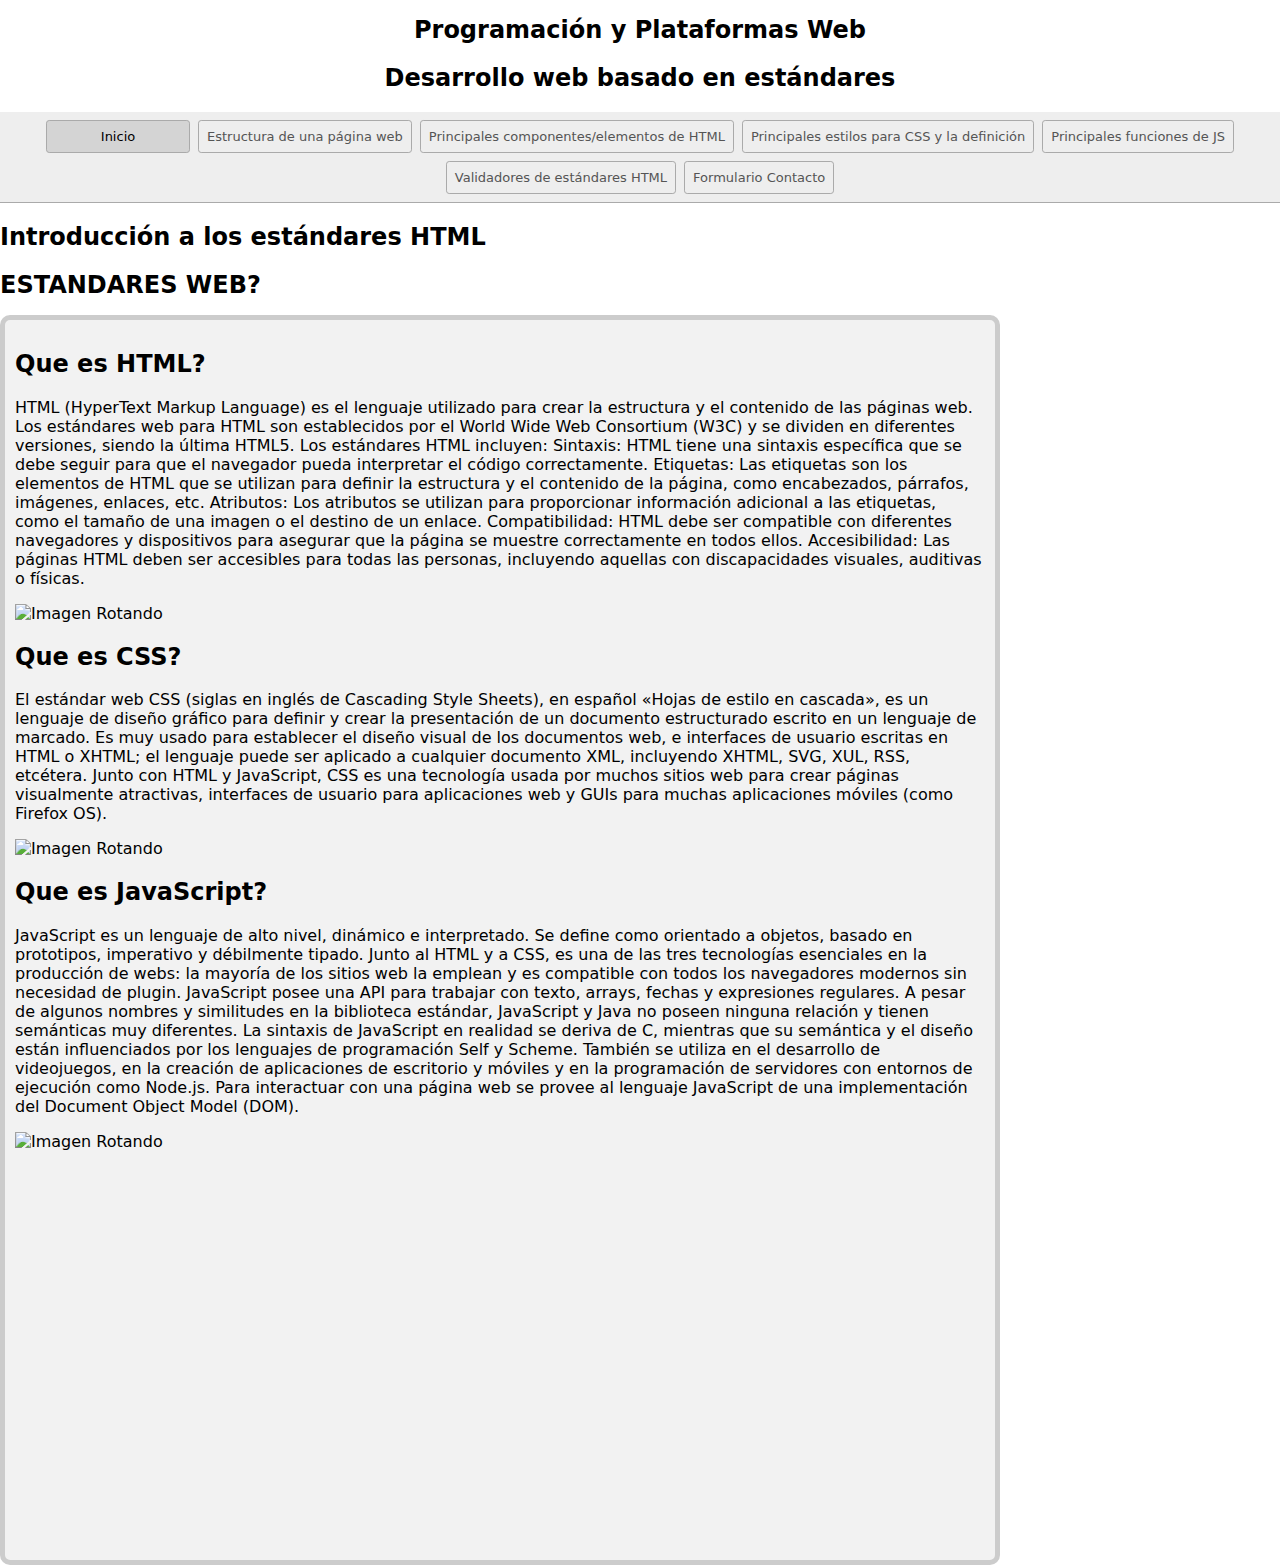
==== index.html @ 7dc9359d "estructura" ====
<!DOCTYPE html>
<html lang="en">

<head>
  <title>Practica 1</title>
  <meta charset="UTF-8" />
  <meta name="viewport" content="width=device-width" />

  <link rel="stylesheet" href="styles1.css" />
  <link rel="stylesheet" href="header_style.css" />
  <script type="module" src="script.js"></script>
</head>

<body>

  <header>
    <div class="header">
      <div class="title">
        <h1>Programación y Plataformas Web</h1>
        <h2>Desarrollo web basado en estándares</h2>
      </div>
      <div class="nav-bar">
        <nav>
          <a href="index.html" aria-current="page">Inicio</a>
          <a href="page1.html">Estructura de una página web</a>
          <a href="page2.html">Principales componentes/elementos de HTML</a>
          <a href="page3.html">Principales estilos para CSS y la definición</a>
          <a href="page4.html">Principales funciones de JS</a>
          <a href="page5.html">Validadores de estándares HTML</a>
          <a href="page6.html">Formulario Contacto</a>
        </nav>
      </div>

    </div>
  </header>

  <div class="content">
    <h2>Introducción a los estándares HTML</h2>

    <h1>ESTANDARES WEB?</h1>
    <div class="intro">

      <h2>Que es HTML?</h2>
      <p>HTML (HyperText Markup Language) es el lenguaje utilizado para crear la estructura y el contenido de las
        páginas web. Los estándares web para HTML son establecidos por el World Wide Web Consortium (W3C) y se dividen
        en diferentes versiones, siendo la última HTML5.

        Los estándares HTML incluyen:

        Sintaxis: HTML tiene una sintaxis específica que se debe seguir para que el navegador pueda interpretar el
        código correctamente.

        Etiquetas: Las etiquetas son los elementos de HTML que se utilizan para definir la estructura y el contenido de
        la página, como encabezados, párrafos, imágenes, enlaces, etc.

        Atributos: Los atributos se utilizan para proporcionar información adicional a las etiquetas, como el tamaño de
        una imagen o el destino de un enlace.

        Compatibilidad: HTML debe ser compatible con diferentes navegadores y dispositivos para asegurar que la página
        se muestre correctamente en todos ellos.

        Accesibilidad: Las páginas HTML deben ser accesibles para todas las personas, incluyendo aquellas con
        discapacidades visuales, auditivas o físicas.</p>
      <img id="imagen_html"
        src="https://upload.wikimedia.org/wikipedia/commons/thumb/6/61/HTML5_logo_and_wordmark.svg/2048px-HTML5_logo_and_wordmark.svg.png"
        alt="Imagen Rotando" />





      <h2>Que es CSS?</h2>
      <p>El estándar web CSS (siglas en inglés de Cascading Style Sheets), en español «Hojas de estilo en cascada», es
        un lenguaje de diseño gráfico para definir y crear la presentación de un documento estructurado escrito en un
        lenguaje de marcado. Es muy usado para establecer el diseño visual de los documentos web, e interfaces de
        usuario escritas en HTML o XHTML; el lenguaje puede ser aplicado a cualquier documento XML, incluyendo XHTML,
        SVG, XUL, RSS, etcétera. Junto con HTML y JavaScript, CSS es una tecnología
        usada por muchos sitios web para crear páginas visualmente atractivas,
        interfaces de usuario para aplicaciones web y GUIs para muchas aplicaciones móviles (como Firefox OS).</p>
      <img src="https://1000marcas.net/wp-content/uploads/2021/02/CSS-Logo-1024x580.png" alt="Imagen Rotando" />




      <h2>Que es JavaScript?</h2>
      <p>
        JavaScript es un lenguaje de alto nivel, dinámico e interpretado. Se define como orientado a objetos, basado en
        prototipos, imperativo y débilmente tipado. Junto al HTML y a CSS, es una de las tres tecnologías esenciales en
        la producción de webs: la mayoría de los sitios web la emplean y es compatible con todos los navegadores
        modernos sin necesidad de plugin. JavaScript posee una API para trabajar con texto, arrays, fechas y expresiones
        regulares.
        A pesar de algunos nombres y similitudes en la biblioteca estándar, JavaScript y Java no poseen ninguna relación
        y tienen semánticas muy diferentes. La sintaxis de JavaScript en realidad se deriva de C, mientras que su
        semántica y el diseño están influenciados por los lenguajes de programación Self y Scheme.
        También se utiliza en el desarrollo de videojuegos, en la creación de aplicaciones de escritorio y móviles y en
        la programación de servidores con entornos de ejecución como Node.js. Para interactuar con una página web se
        provee al lenguaje JavaScript de una implementación del Document Object Model (DOM).
      </p>
      <img src="https://1000marcas.net/wp-content/uploads/2020/11/JavaScript-logo.png" alt="Imagen Rotando" />

    </div>


  </div>


</body>

</html>
---- styles1.css ----
* {
  box-sizing: border-box;
}

body {
  margin: 0;
  font-family: system-ui, sans-serif;
  color: black;
  background-color: white;
}

.title{
  text-align: center;
}

nav {
  display: flex;
  flex-wrap: wrap;
  align-items: center;
  justify-content: center;
  padding: 0.5rem;
  gap: 0.5rem;
  border-bottom: solid 1px #aaa;
  background-color: #eee;
}

nav a {
  display: inline-block;
  min-width: 9rem;
  padding: 0.5rem;
  border-radius: 0.2rem;
  border: solid 1px #aaa;
  text-align: center;
  text-decoration: none;
  color: #555;
  font-size: 13px;
}

nav a[aria-current='page'] {
  color: #000;
  background-color: #d4d4d4;
}

main {
  padding: 1rem;
}

h1 {
  font-weight: bold;
  font-size: 1.5rem;
}


/* Define la animación de rotación */
@keyframes spin {
  0% { transform: rotate(0deg); }
  100% { transform: rotate(360deg); }
}

/* Aplica la animación a la imagen */
img {
  animation: spin 2s linear infinite;
  width: 400px; /* Define el ancho de la imagen en 500 píxeles */
  height: 200px;

}
#imagen_html{

  width: 200px; /* Define el ancho de la imagen en 500 píxeles */
  height: 200px;

}
.intro{
  width: 1000px;
  height: 1250px;
  background-color: #f2f2f2;
  padding: 10px;
  border: 5px solid #ccc;
  border-radius: 10px;
}
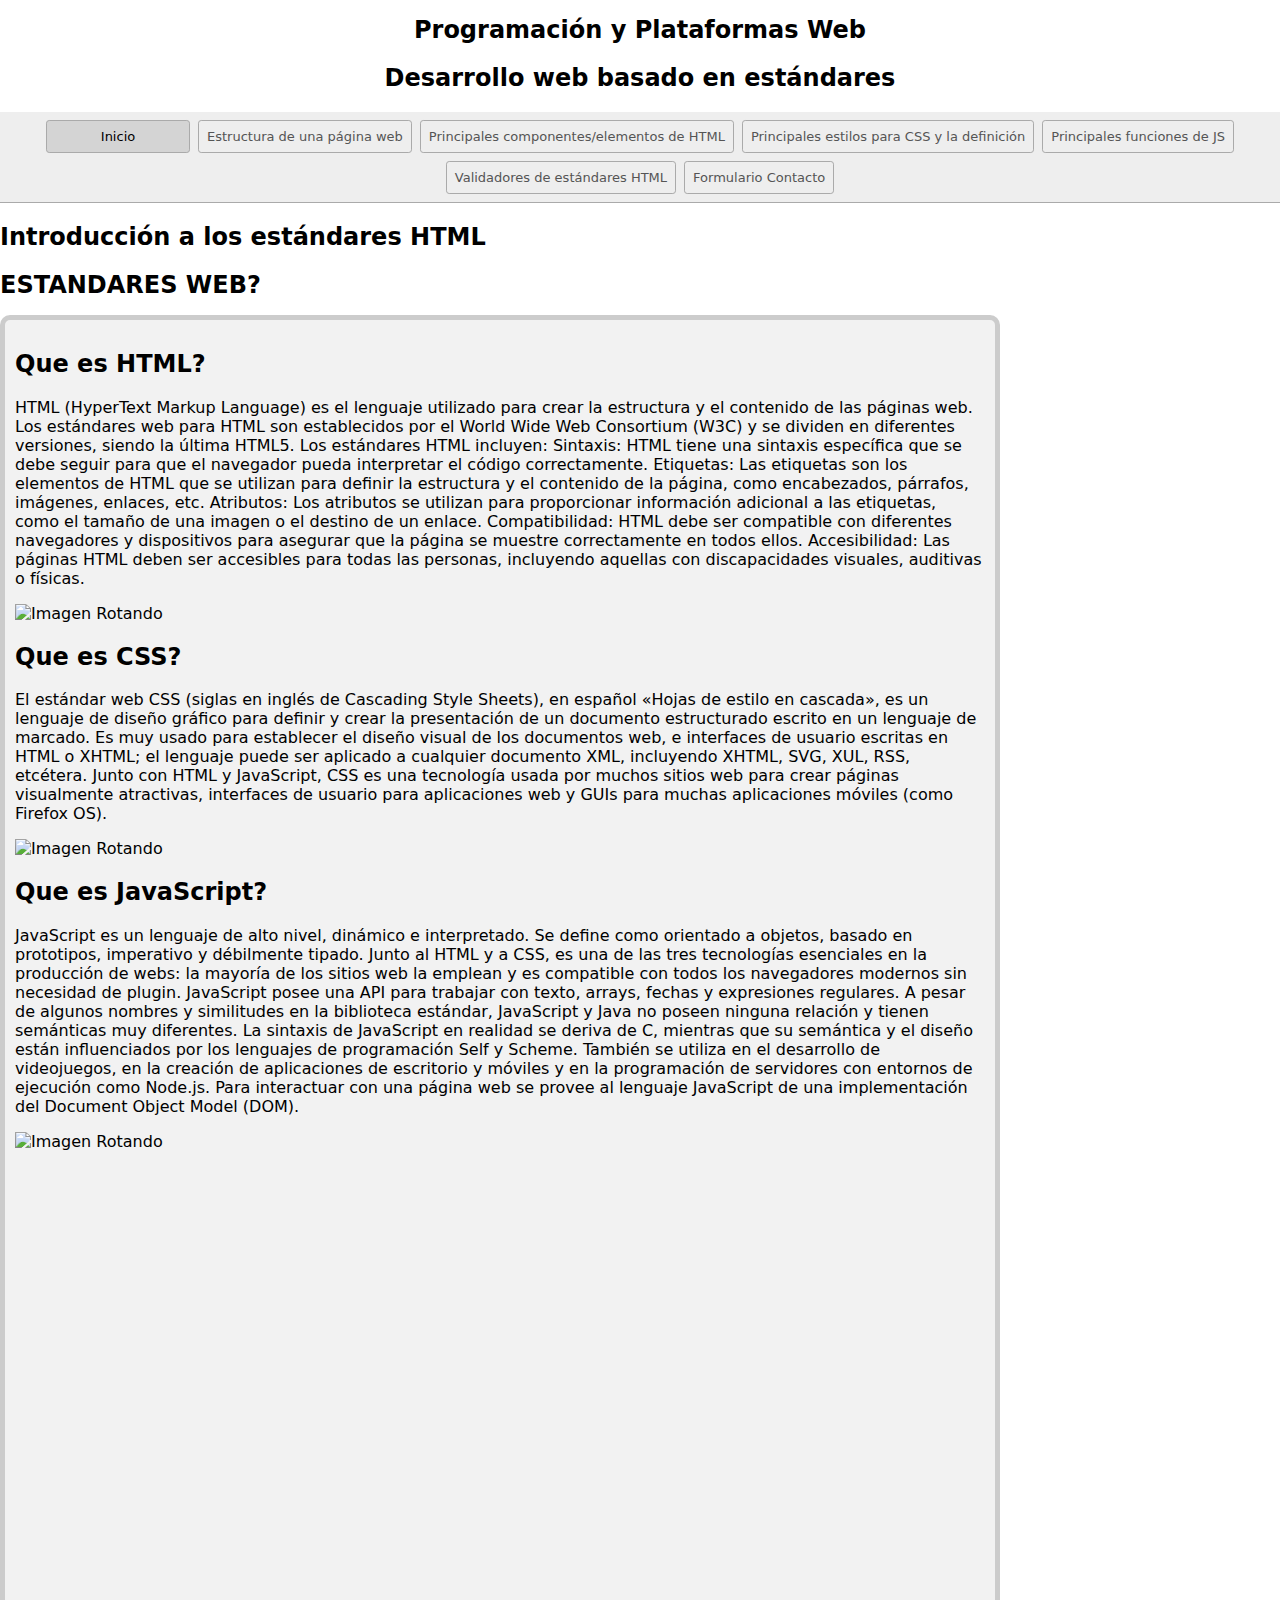
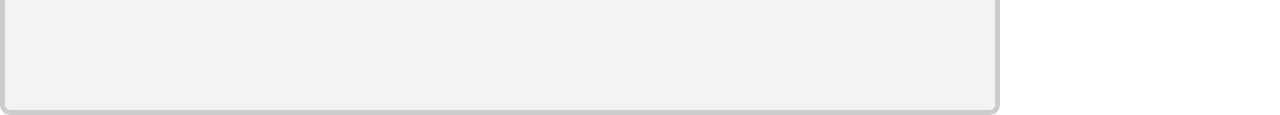
==== commit 4cd6dc3a: "agregadas las paginas restantes" ====
--- a/index.html
+++ b/index.html
@@ -8,7 +8,7 @@
 
   <link rel="stylesheet" href="styles1.css" />
   <link rel="stylesheet" href="header_style.css" />
-  <script type="module" src="script.js"></script>
+
 </head>
 
 <body>
@@ -103,7 +103,7 @@
 
   </div>
 
-
+  <script type="module" src="script.js"></script>
 </body>
 
-</html>+</html>
--- a/styles1.css
+++ b/styles1.css
@@ -72,9 +72,67 @@
 }
 .intro{
   width: 1000px;
-  height: 1250px;
+  height: 1400px;
   background-color: #f2f2f2;
   padding: 10px;
   border: 5px solid #ccc;
   border-radius: 10px;
+}
+
+@keyframes color-change {
+  0% { color: black; }
+  100% { color: blue; }
+
+
+}
+
+/*Para Las estrucutras de HTML*/
+/* Aplicamos la animación al texto */
+#html {
+  animation: color-change 3s infinite;
+  font-weight: bold;
+  font-size: 1rem;
+}
+#logo{
+  animation: spin 0s linear infinite;
+  width: 100px;
+  height: 80px;
+
+}
+#logoCss{
+  animation: spin 0s linear infinite;
+  width: 200px;
+  height: 90px;
+
+}
+#estructura{
+  display: block; /* Permite establecer el ancho y margen */
+  margin: 0 auto; /* Establece los márgenes laterales en automático para centrar horizontalmente */
+  animation: spin 0s linear infinite;
+  width: 600px;
+  height: 280px;
+
+
+}
+
+#mi-imagen {
+
+  display: block; /* Permite establecer el ancho y margen */
+  margin: 0 auto; /* Establece los márgenes laterales en automático para centrar horizontalmente */
+  animation: spin 0s linear infinite;
+  transition: transform 0.3s ease-in-out; /* La transición durará 0.3 segundos */
+}
+
+#mi-imagen:hover,
+#mi-imagen:focus {
+  animation: spin 0s linear infinite;
+  transform: scale(1.2); /* La imagen se hace un 20% más grande al hacer clic */
+}
+
+.content{
+  width: 1500px;
+  height: 1000px;
+}
+#texto {
+  color: black;
 }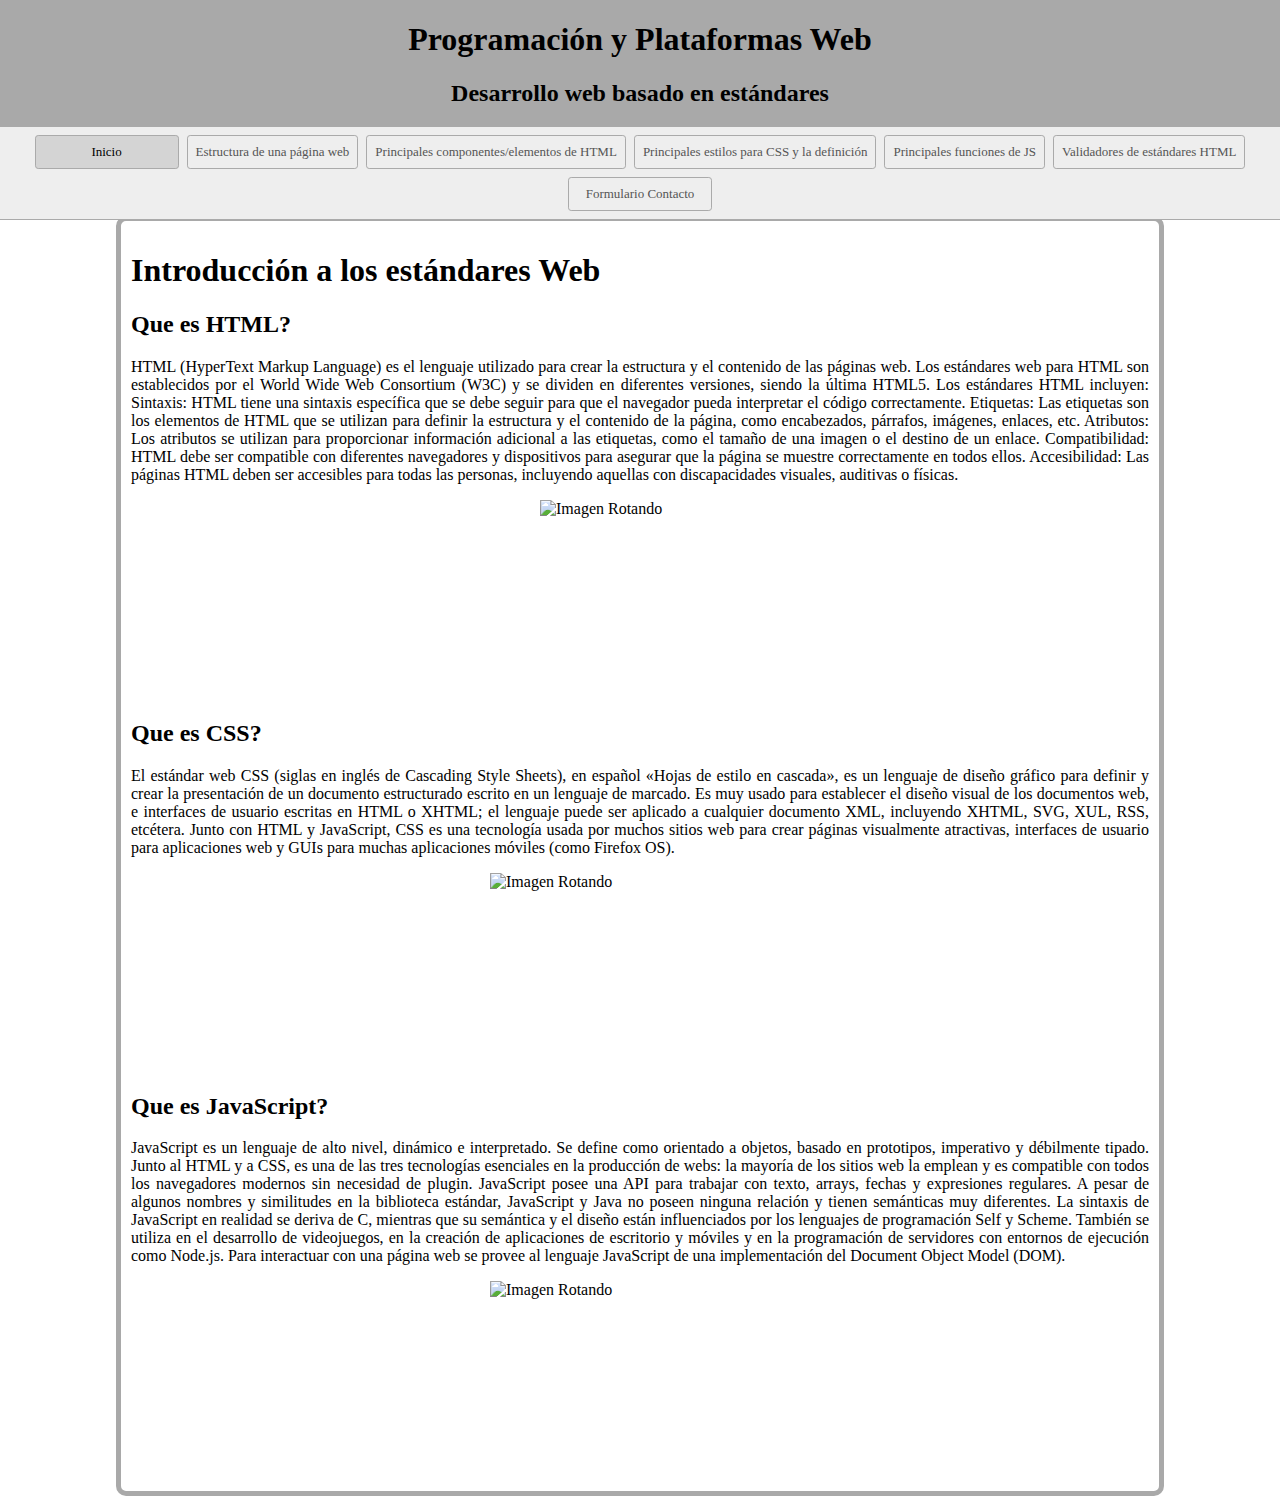
==== commit dc2a9cbb: "cambios html pagiana index revisada" ====
--- a/index.html
+++ b/index.html
@@ -7,7 +7,7 @@
   <meta name="viewport" content="width=device-width" />
 
   <link rel="stylesheet" href="styles1.css" />
-  <link rel="stylesheet" href="header_style.css" />
+
 
 </head>
 
@@ -35,12 +35,11 @@
   </header>
 
   <div class="content">
-    <h2>Introducción a los estándares HTML</h2>
+    
+    <div class="content-border">
+      <h1>Introducción a los estándares Web</h1>
+      <h2>Que es HTML?</h2>
 
-    <h1>ESTANDARES WEB?</h1>
-    <div class="intro">
-
-      <h2>Que es HTML?</h2>
       <p>HTML (HyperText Markup Language) es el lenguaje utilizado para crear la estructura y el contenido de las
         páginas web. Los estándares web para HTML son establecidos por el World Wide Web Consortium (W3C) y se dividen
         en diferentes versiones, siendo la última HTML5.
@@ -61,9 +60,10 @@
 
         Accesibilidad: Las páginas HTML deben ser accesibles para todas las personas, incluyendo aquellas con
         discapacidades visuales, auditivas o físicas.</p>
-      <img id="imagen_html"
+
+      <img id="image-html"
         src="https://upload.wikimedia.org/wikipedia/commons/thumb/6/61/HTML5_logo_and_wordmark.svg/2048px-HTML5_logo_and_wordmark.svg.png"
-        alt="Imagen Rotando" />
+        alt="Imagen Rotando" class="spin-image"/>
 
 
 
@@ -77,7 +77,8 @@
         SVG, XUL, RSS, etcétera. Junto con HTML y JavaScript, CSS es una tecnología
         usada por muchos sitios web para crear páginas visualmente atractivas,
         interfaces de usuario para aplicaciones web y GUIs para muchas aplicaciones móviles (como Firefox OS).</p>
-      <img src="https://1000marcas.net/wp-content/uploads/2021/02/CSS-Logo-1024x580.png" alt="Imagen Rotando" />
+      <img src="https://1000marcas.net/wp-content/uploads/2021/02/CSS-Logo-1024x580.png" alt="Imagen Rotando"
+         class="spin-image"/>
 
 
 
@@ -96,7 +97,8 @@
         la programación de servidores con entornos de ejecución como Node.js. Para interactuar con una página web se
         provee al lenguaje JavaScript de una implementación del Document Object Model (DOM).
       </p>
-      <img src="https://1000marcas.net/wp-content/uploads/2020/11/JavaScript-logo.png" alt="Imagen Rotando" />
+      <img src="https://1000marcas.net/wp-content/uploads/2020/11/JavaScript-logo.png" alt="Imagen Rotando"
+        class="spin-image" />
 
     </div>
 
@@ -106,4 +108,4 @@
   <script type="module" src="script.js"></script>
 </body>
 
-</html>
+</html>--- a/styles1.css
+++ b/styles1.css
@@ -4,15 +4,18 @@
 
 body {
   margin: 0;
-  font-family: system-ui, sans-serif;
+  /* defnimos el tipo y color de la fuete */
+  font-family: serif;
   color: black;
   background-color: white;
-}
-
+
+}
+/* Centramos el titulo del encabezado */
 .title{
-  text-align: center;
-}
-
+  text-align: center;  
+}
+
+/* estilo para la barra de navegacion */
 nav {
   display: flex;
   flex-wrap: wrap;
@@ -41,15 +44,6 @@
   background-color: #d4d4d4;
 }
 
-main {
-  padding: 1rem;
-}
-
-h1 {
-  font-weight: bold;
-  font-size: 1.5rem;
-}
-
 
 /* Define la animación de rotación */
 @keyframes spin {
@@ -57,28 +51,33 @@
   100% { transform: rotate(360deg); }
 }
 
-/* Aplica la animación a la imagen */
-img {
+
+/* Aplica la animación de rotacion a las imagenes de la pagina index.html*/
+.spin-image {
   animation: spin 2s linear infinite;
-  width: 400px; /* Define el ancho de la imagen en 500 píxeles */
+  width: 300px; /* Define el ancho de la imagen en 500 píxeles */
   height: 200px;
-
-}
-#imagen_html{
-
-  width: 200px; /* Define el ancho de la imagen en 500 píxeles */
+  display: block; /* Permite establecer el ancho y margen */
+  margin: 0 auto; /* Establece los márgenes laterales en automático para centrar horizontalmente */
+  
+}
+/*  aplicamos tamanio solo a la imagen html de la pagina index.html  */
+#image-html{
+
+  width: 200px; 
   height: 200px;
 
 }
-.intro{
-  width: 1000px;
-  height: 1400px;
-  background-color: #f2f2f2;
+
+.content-border{
+  
+  background-color: #fff;
   padding: 10px;
-  border: 5px solid #ccc;
+  border: 5px solid darkgrey;
   border-radius: 10px;
 }
 
+/*animacion cambio de color al texto*/
 @keyframes color-change {
   0% { color: black; }
   100% { color: blue; }
@@ -86,7 +85,7 @@
 
 }
 
-/*Para Las estrucutras de HTML*/
+/*Para la pagina de estrucutras de HTML*/
 /* Aplicamos la animación al texto */
 #html {
   animation: color-change 3s infinite;
@@ -94,15 +93,19 @@
   font-size: 1rem;
 }
 #logo{
-  animation: spin 0s linear infinite;
-  width: 100px;
-  height: 80px;
+  float: left;
+  margin-right: 20px;
+  animation: spin 0s linear infinite;
+  width: 140px;
+  height: 140px;
 
 }
 #logoCss{
-  animation: spin 0s linear infinite;
-  width: 200px;
-  height: 90px;
+  float: left;
+    margin-right: 20px;
+  animation: spin 0s linear infinite;
+  width: 130px;
+  height: 170px;
 
 }
 #estructura{
@@ -115,6 +118,8 @@
 
 }
 
+
+
 #mi-imagen {
 
   display: block; /* Permite establecer el ancho y margen */
@@ -129,10 +134,100 @@
   transform: scale(1.2); /* La imagen se hace un 20% más grande al hacer clic */
 }
 
+.header {
+  background-color:darkgrey;
+  position: fixed;
+  top: 0;
+  left: 0;
+  width: 100%;
+  z-index: 1;
+}
+
 .content{
-  width: 1500px;
-  height: 1000px;
+  margin-top: 200px;
+  padding: 1rem;
+  float: center;
+  margin-left: 100px;
+  margin-right: 100px;
+  text-align: justify;
+  background-color: #fff;
+  z-index: 0;
+  /* width: 1500px;
+  height: 1000px; */
 }
 #texto {
   color: black;
+}
+
+
+
+#js{
+  width: 550px;
+  height: 450px;
+  display: block; /* Permite establecer el ancho y margen */
+  margin: 0 auto; /* Establece los márgenes laterales en automático para centrar horizontalmente */
+  animation: spin 0s linear infinite;
+
+}
+
+#mi-lista {
+  list-style-type: none;
+  padding: 0;
+  margin: 0;
+}
+
+#mi-lista li {
+  animation-name: mover;
+  animation-duration: 2s;
+  animation-iteration-count: infinite;
+  animation-direction: alternate;
+}
+
+@keyframes mover {
+  from {
+    transform: translateX(0);
+  }
+  to {
+    transform: translateX(50px);
+  }
+}
+
+
+
+/* Centramos el formulario */
+form {
+  margin-top: 10px;
+  display: flex;
+  flex-direction: column;
+  align-items: center;
+  justify-content: center;
+  
+}
+
+/* Estilos para los campos de texto */
+input[type="text"], input[type="email"], input[type="tel"] {
+  margin: 10px 0;
+  padding: 10px;
+  border-radius: 5px;
+  border: 1px solid #ccc;
+  width: 300px;
+  max-width: 100%;
+}
+
+/* Estilo para el botón */
+input[type="submit"] {
+  margin-top: 20px;
+  padding: 10px 20px;
+  border-radius: 5px;
+  background-color: darkgray;
+  color: #000;
+  border: none;
+  cursor: pointer;
+}
+
+/* Estilos para los mensajes de error */
+.error {
+  color: red;
+  font-size: 12px;
+  margin-bottom: 10px;
 }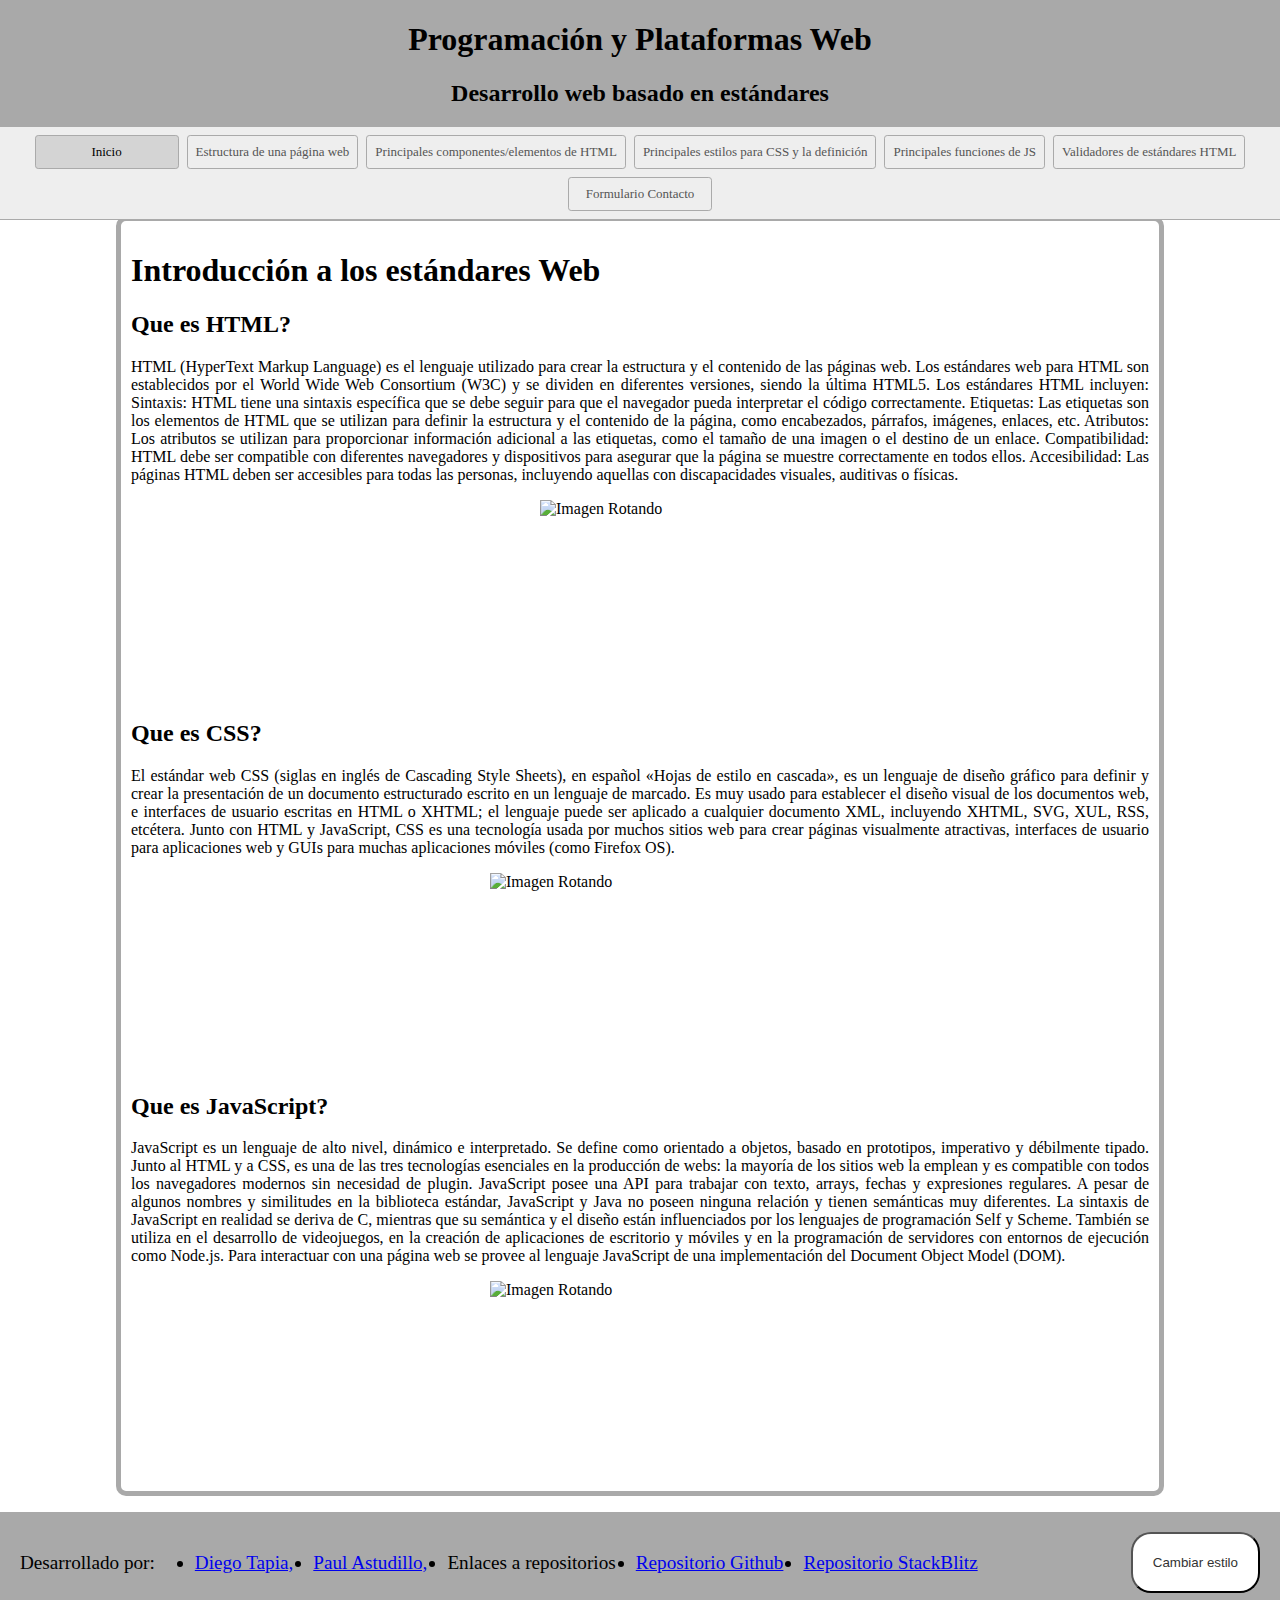
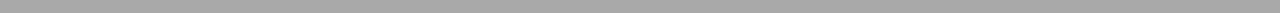
==== commit cd89edfe: "agregado footer a las paginas" ====
--- a/index.html
+++ b/index.html
@@ -105,6 +105,19 @@
 
   </div>
 
+
+  <footer>
+    <p>Desarrollado por:</p>
+    <ul>
+      <li><a href="https://github.com/juandtap" >Diego Tapia, </a></li>
+      <li><a href="https://github.com/Paul-Astudillo" >Paul Astudillo, </a></li>
+      <li>Enlaces a repositorios</li>
+      <li><a href="https://github.com/juandtap/Practica1_DesarrolloWeb" >Repositorio Github</a></li>
+      <li><a href="https://stackblitz.com/edit/web-platform-yjx4kh">Repositorio StackBlitz</a></li>
+    </ul>
+    <button>Cambiar estilo</button>
+  </footer>
+
   <script type="module" src="script.js"></script>
 </body>
 
--- a/styles1.css
+++ b/styles1.css
@@ -13,6 +13,11 @@
 /* Centramos el titulo del encabezado */
 .title{
   text-align: center;  
+}
+/* justificamos todos los parrafos*/
+p {
+  text-align: justify;
+  
 }
 
 /* estilo para la barra de navegacion */
@@ -85,54 +90,54 @@
 
 }
 
-/*Para la pagina de estrucutras de HTML*/
-/* Aplicamos la animación al texto */
-#html {
+/*Para la pagina de estrucutra de pagina web (page1.html)*/
+/* Aplicamos la animación solo al texto de HTML */
+#text-html {
   animation: color-change 3s infinite;
   font-weight: bold;
   font-size: 1rem;
 }
-#logo{
+
+/* para los logos de HTML, CSS y JS de la pagina page1.html*/
+.logo-web{
   float: left;
   margin-right: 20px;
-  animation: spin 0s linear infinite;
+  /* animation: spin 2s linear infinite; */
   width: 140px;
-  height: 140px;
-
-}
-#logoCss{
-  float: left;
-    margin-right: 20px;
-  animation: spin 0s linear infinite;
-  width: 130px;
-  height: 170px;
-
-}
-#estructura{
+  height: 160px;
+
+}
+
+/* Estilo para que las imagenes se hagan mas grandes al pasar el mouse*/
+
+.zoom-image {
+
   display: block; /* Permite establecer el ancho y margen */
   margin: 0 auto; /* Establece los márgenes laterales en automático para centrar horizontalmente */
-  animation: spin 0s linear infinite;
-  width: 600px;
-  height: 280px;
-
-
-}
-
-
-
-#mi-imagen {
-
+  /* animation: spin 0s linear infinite; */
+  transition: transform 0.3s ease-in-out; /* La transición durará 0.3 segundos */
+}
+
+.zoom-image:hover,
+.zoom-image:focus {
+ 
+  transform: scale(1.2); /* La imagen se hace un 20% más grande al hacer clic */
+}
+
+#big-image{
   display: block; /* Permite establecer el ancho y margen */
   margin: 0 auto; /* Establece los márgenes laterales en automático para centrar horizontalmente */
-  animation: spin 0s linear infinite;
+  /* animation: spin 0s linear infinite; */
   transition: transform 0.3s ease-in-out; /* La transición durará 0.3 segundos */
-}
-
-#mi-imagen:hover,
-#mi-imagen:focus {
-  animation: spin 0s linear infinite;
+  height: 500px;
+  width: 600px;
+}
+#big-image:hover,
+#big-image:focus {
+ 
   transform: scale(1.2); /* La imagen se hace un 20% más grande al hacer clic */
 }
+
 
 .header {
   background-color:darkgrey;
@@ -155,33 +160,7 @@
   /* width: 1500px;
   height: 1000px; */
 }
-#texto {
-  color: black;
-}
-
-
-
-#js{
-  width: 550px;
-  height: 450px;
-  display: block; /* Permite establecer el ancho y margen */
-  margin: 0 auto; /* Establece los márgenes laterales en automático para centrar horizontalmente */
-  animation: spin 0s linear infinite;
-
-}
-
-#mi-lista {
-  list-style-type: none;
-  padding: 0;
-  margin: 0;
-}
-
-#mi-lista li {
-  animation-name: mover;
-  animation-duration: 2s;
-  animation-iteration-count: infinite;
-  animation-direction: alternate;
-}
+
 
 @keyframes mover {
   from {
@@ -192,6 +171,18 @@
   }
 }
 
+#mi-lista {
+  list-style-type: none;
+  padding: 0;
+  margin: 0;
+}
+
+#mi-lista li {
+  animation-name: mover;
+  animation-duration: 2s;
+  animation-iteration-count: infinite;
+  animation-direction: alternate;
+}
 
 
 /* Centramos el formulario */
@@ -225,9 +216,41 @@
   cursor: pointer;
 }
 
-/* Estilos para los mensajes de error */
-.error {
-  color: red;
-  font-size: 12px;
-  margin-bottom: 10px;
+/*estilo para el footer*/
+footer {
+  background-color: darkgray;
+  color: #000;
+  display: flex;
+  padding: 20px;
+  text-align: center;
+  font-size: 1.2rem;
+  bottom: 0;
+  width: 100%;
+}
+footer ul {
+  display: flex;
+  flex-grow: 1;
+  flex-basis: 0;
+}
+
+footer ul li {
+  margin-right: 20px;
+  
+  
+}
+
+footer button {
+  /*flex-shrink = 0 es para que el boton no cambie el tamanio */
+  flex-shrink: 0;
+  background-color: #fff;
+  color: #333;
+  border-radius: 20px;
+  padding: 10px 20px;
+  
+  cursor: pointer;
+}
+
+.external-links li a:visited {
+  text-decoration: none;
+  color: #000;
 }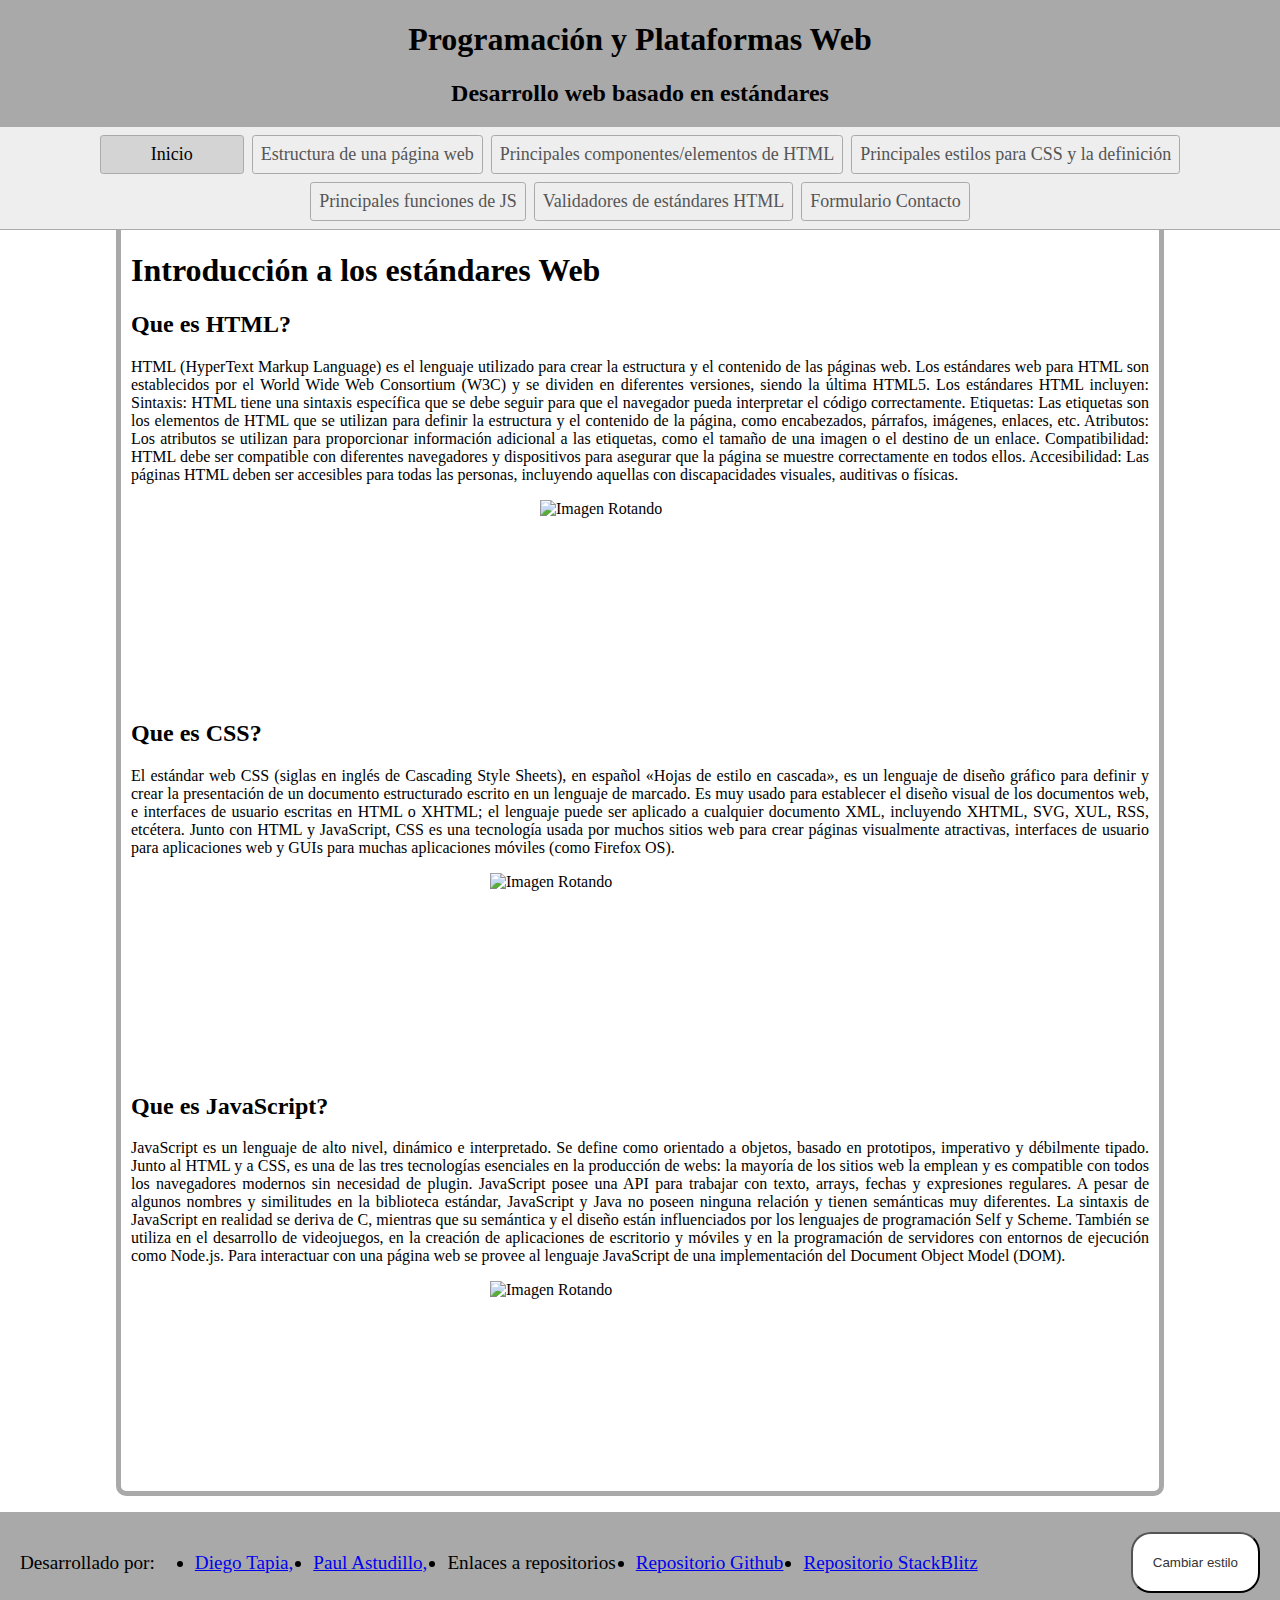
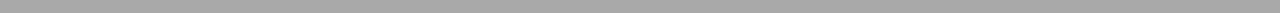
==== commit 84e9d4e4: "arreglado scripts" ====
--- a/index.html
+++ b/index.html
@@ -118,7 +118,7 @@
     <button>Cambiar estilo</button>
   </footer>
 
-  <script type="module" src="script.js"></script>
+  <script src="script.js"></script>
 </body>
 
 </html>--- a/styles1.css
+++ b/styles1.css
@@ -23,6 +23,7 @@
 /* estilo para la barra de navegacion */
 nav {
   display: flex;
+ 
   flex-wrap: wrap;
   align-items: center;
   justify-content: center;
@@ -41,7 +42,7 @@
   text-align: center;
   text-decoration: none;
   color: #555;
-  font-size: 13px;
+  font-size: 18px;
 }
 
 nav a[aria-current='page'] {
